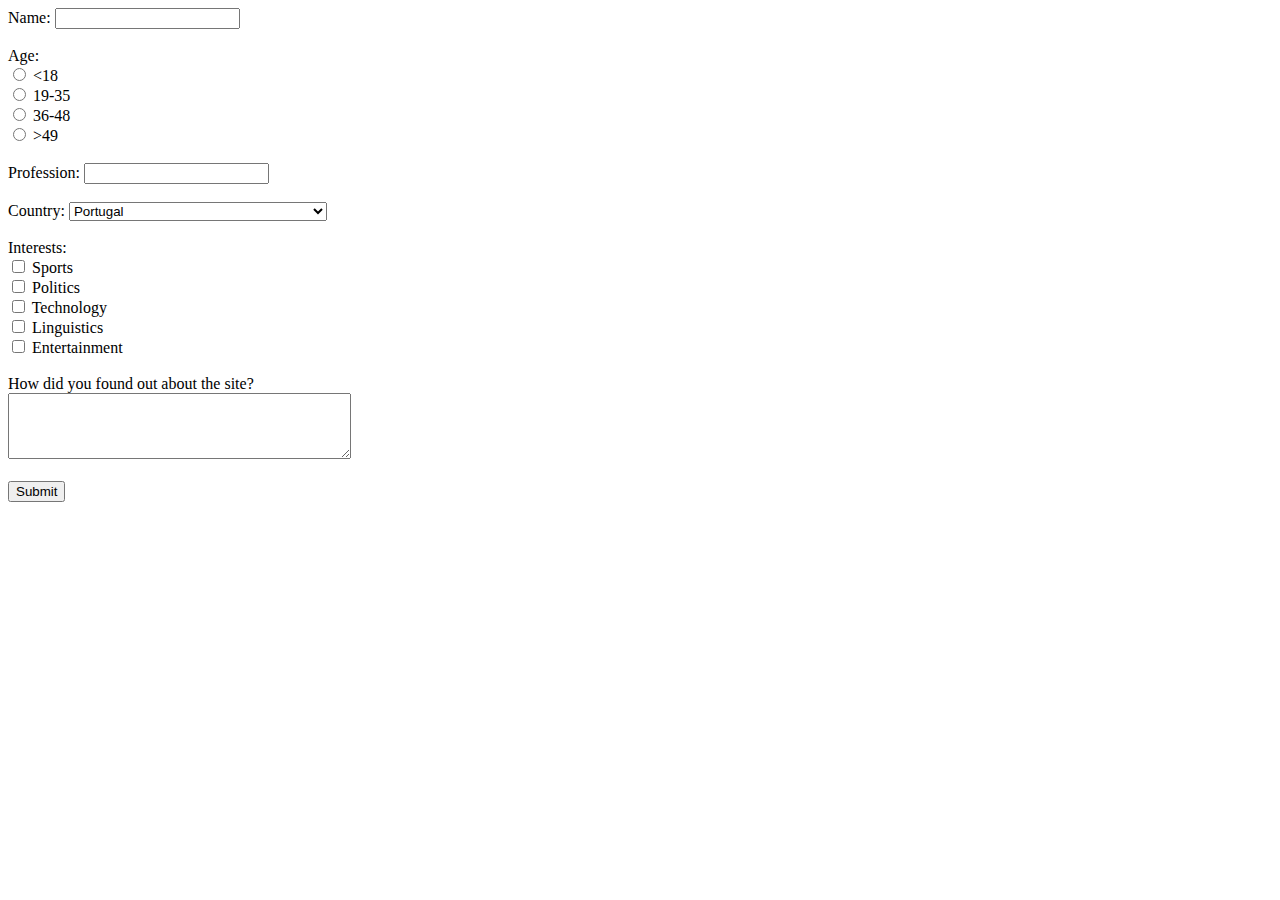
==== html/form.html @ 893fb7aa "renames and links" ====
<!--

Create a web page containing a form where users should input the following data:
- Name (text)
- Age (radio buttons with option <18, 19-35, 36-48 and >49))
- Profession (text)
- Country (dropdown)
- Interests (list where user can select several - make up some choices)
- How did the user found out about the site (larger text field)
Don’t forget that:
- The form should have a submit button.
- Each field should have a label.
- You should validate the page in the end.

-->

<!DOCTYPE html>
<html lang="en">
<head>
    <meta charset="UTF-8">
    <title>Form</title>
</head>
<body>
<!-- Try to submit the form and verify what happens in the URL bar using post and get as the form methods -->
<form method="get">
    <label>
        Name: <input type="text" name="name">
    </label>
    <br><br>

    Age: <br>
    <label><input type="radio" name="age" value="<18"> &lt;18 </label><br>
    <label><input type="radio" name="age" value="19-35"> 19-35 </label><br>
    <label><input type="radio" name="age" value="36-48"> 36-48 </label><br>
    <label><input type="radio" name="age" value=">49"> &gt;49 </label><br>
    <br>

    <label>
        Profession: <input type="text" name="profession">
    </label>
    <br><br>

    <label>
        Country:
        <select name="country">
            <option value="AF">Afghanistan</option>
            <option value="AL">Albania</option>
            <option value="DZ">Algeria</option>
            <option value="AD">Andorra</option>
            <option value="AO">Angola</option>
            <option value="AG">Antigua and Barbuda</option>
            <option value="AR">Argentina</option>
            <option value="AM">Armenia</option>
            <option value="AU">Australia</option>
            <option value="AT">Austria</option>
            <option value="AZ">Azerbaijan</option>
            <option value="BS">Bahamas</option>
            <option value="BH">Bahrain</option>
            <option value="BD">Bangladesh</option>
            <option value="BB">Barbados</option>
            <option value="BY">Belarus</option>
            <option value="BE">Belgium</option>
            <option value="BZ">Belize</option>
            <option value="BJ">Benin</option>
            <option value="BT">Bhutan</option>
            <option value="BO">Bolivia</option>
            <option value="BA">Bosnia and Herzegovina</option>
            <option value="BW">Botswana</option>
            <option value="BR">Brazil</option>
            <option value="BN">Brunei</option>
            <option value="BG">Bulgaria</option>
            <option value="BF">Burkina Faso</option>
            <option value="BI">Burundi</option>
            <option value="KH">Cambodia</option>
            <option value="CM">Cameroon</option>
            <option value="CA">Canada</option>
            <option value="CV">Cape Verde</option>
            <option value="CF">Central African Republic</option>
            <option value="TD">Chad</option>
            <option value="CL">Chile</option>
            <option value="CN">China</option>
            <option value="CO">Colombia</option>
            <option value="KM">Comoros</option>
            <option value="CG">Congo</option>
            <option value="CR">Costa Rica</option>
            <option value="CI">Cote D'ivoire</option>
            <option value="HR">Croatia</option>
            <option value="CU">Cuba</option>
            <option value="CY">Cyprus</option>
            <option value="CZ">Czechia</option>
            <option value="CD">Democratic Republic of the Congo</option>
            <option value="DK">Denmark</option>
            <option value="DJ">Djibouti</option>
            <option value="DM">Dominica</option>
            <option value="DO">Dominican Republic</option>
            <option value="EC">Ecuador</option>
            <option value="EG">Egypt</option>
            <option value="SV">El Salvador</option>
            <option value="GQ">Equatorial Guinea</option>
            <option value="ER">Eritrea</option>
            <option value="EE">Estonia</option>
            <option value="ET">Ethiopia</option>
            <option value="FJ">Fiji</option>
            <option value="FI">Finland</option>
            <option value="FR">France</option>
            <option value="GA">Gabon</option>
            <option value="GM">Gambia</option>
            <option value="GE">Georgia</option>
            <option value="DE">Germany</option>
            <option value="GH">Ghana</option>
            <option value="GR">Greece</option>
            <option value="GD">Grenada</option>
            <option value="GT">Guatemala</option>
            <option value="GN">Guinea</option>
            <option value="GW">Guinea-bissau</option>
            <option value="GY">Guyana</option>
            <option value="HT">Haiti</option>
            <option value="HN">Honduras</option>
            <option value="HU">Hungary</option>
            <option value="IS">Iceland</option>
            <option value="IN">India</option>
            <option value="ID">Indonesia</option>
            <option value="IR">Iran</option>
            <option value="IQ">Iraq</option>
            <option value="IE">Ireland</option>
            <option value="IL">Israel</option>
            <option value="IT">Italy</option>
            <option value="JM">Jamaica</option>
            <option value="JP">Japan</option>
            <option value="JO">Jordan</option>
            <option value="KZ">Kazakhstan</option>
            <option value="KE">Kenya</option>
            <option value="KI">Kiribati</option>
            <option value="KP">Korea, Democratic People's Republic of</option>
            <option value="KR">Korea, Republic of</option>
            <option value="KW">Kuwait</option>
            <option value="KG">Kyrgyzstan</option>
            <option value="LA">Laos</option>
            <option value="LV">Latvia</option>
            <option value="LB">Lebanon</option>
            <option value="LS">Lesotho</option>
            <option value="LR">Liberia</option>
            <option value="LY">Libya</option>
            <option value="LI">Liechtenstein</option>
            <option value="LT">Lithuania</option>
            <option value="LU">Luxembourg</option>
            <option value="MK">Macedonia</option>
            <option value="MG">Madagascar</option>
            <option value="MW">Malawi</option>
            <option value="MY">Malaysia</option>
            <option value="MV">Maldives</option>
            <option value="ML">Mali</option>
            <option value="MT">Malta</option>
            <option value="MH">Marshall Islands</option>
            <option value="MR">Mauritania</option>
            <option value="MU">Mauritius</option>
            <option value="MX">Mexico</option>
            <option value="FM">Micronesia</option>
            <option value="MD">Moldova</option>
            <option value="MC">Monaco</option>
            <option value="MN">Mongolia</option>
            <option value="ME">Montenegro</option>
            <option value="MA">Morocco</option>
            <option value="MZ">Mozambique</option>
            <option value="MM">Myanmar</option>
            <option value="NA">Namibia</option>
            <option value="NR">Nauru</option>
            <option value="NP">Nepal</option>
            <option value="NL">Netherlands</option>
            <option value="NZ">New Zealand</option>
            <option value="NI">Nicaragua</option>
            <option value="NE">Niger</option>
            <option value="NG">Nigeria</option>
            <option value="NO">Norway</option>
            <option value="OM">Oman</option>
            <option value="PK">Pakistan</option>
            <option value="PW">Palau</option>
            <option value="PS">Palestine</option>
            <option value="PA">Panama</option>
            <option value="PG">Papua New Guinea</option>
            <option value="PY">Paraguay</option>
            <option value="PE">Peru</option>
            <option value="PH">Philippines</option>
            <option value="PL">Poland</option>
            <option value="PT" selected>Portugal</option>
            <option value="QA">Qatar</option>
            <option value="RO">Romania</option>
            <option value="RU">Russian Federation</option>
            <option value="RW">Rwanda</option>
            <option value="KN">Saint Kitts and Nevis</option>
            <option value="LC">Saint Lucia</option>
            <option value="VC">Saint Vincent and The Grenadines</option>
            <option value="WS">Samoa</option>
            <option value="SM">San Marino</option>
            <option value="ST">Sao Tome and Principe</option>
            <option value="SA">Saudi Arabia</option>
            <option value="SN">Senegal</option>
            <option value="RS">Serbia</option>
            <option value="SC">Seychelles</option>
            <option value="SL">Sierra Leone</option>
            <option value="SG">Singapore</option>
            <option value="SK">Slovakia</option>
            <option value="SI">Slovenia</option>
            <option value="SB">Solomon Islands</option>
            <option value="SO">Somalia</option>
            <option value="ZA">South Africa</option>
            <option value="ES">Spain</option>
            <option value="LK">Sri Lanka</option>
            <option value="SD">Sudan</option>
            <option value="SR">Suriname</option>
            <option value="SZ">Swaziland</option>
            <option value="SE">Sweden</option>
            <option value="CH">Switzerland</option>
            <option value="SY">Syria</option>
            <option value="TW">Taiwan</option>
            <option value="TJ">Tajikistan</option>
            <option value="TZ">Tanzania</option>
            <option value="TH">Thailand</option>
            <option value="TL">Timor-leste</option>
            <option value="TG">Togo</option>
            <option value="TO">Tonga</option>
            <option value="TT">Trinidad and Tobago</option>
            <option value="TN">Tunisia</option>
            <option value="TR">Turkey</option>
            <option value="TM">Turkmenistan</option>
            <option value="TV">Tuvalu</option>
            <option value="UG">Uganda</option>
            <option value="UA">Ukraine</option>
            <option value="AE">United Arab Emirates</option>
            <option value="GB">United Kingdom</option>
            <option value="US">United States</option>
            <option value="UY">Uruguay</option>
            <option value="UZ">Uzbekistan</option>
            <option value="VU">Vanuatu</option>
            <option value="VE">Venezuela</option>
            <option value="VN">Vietnam</option>
            <option value="YE">Yemen</option>
            <option value="ZM">Zambia</option>
            <option value="ZW">Zimbabwe</option>
        </select>
    </label>
    <br><br>

    Interests: <br>
    <label><input type="checkbox" name="interests" value="sports"> Sports </label><br>
    <label><input type="checkbox" name="interests" value="politics"> Politics </label><br>
    <label><input type="checkbox" name="interests" value="technology"> Technology </label><br>
    <label><input type="checkbox" name="interests" value="linguistics"> Linguistics </label><br>
    <label><input type="checkbox" name="interests" value="entertainment"> Entertainment </label><br>
    <br>

    <label>
        How did you found out about the site? <br>
        <textarea rows="4" cols="40" name="info"></textarea>
    </label>
    <br><br>

    <input type="submit" value="Submit">
</form>
</body>
</html>
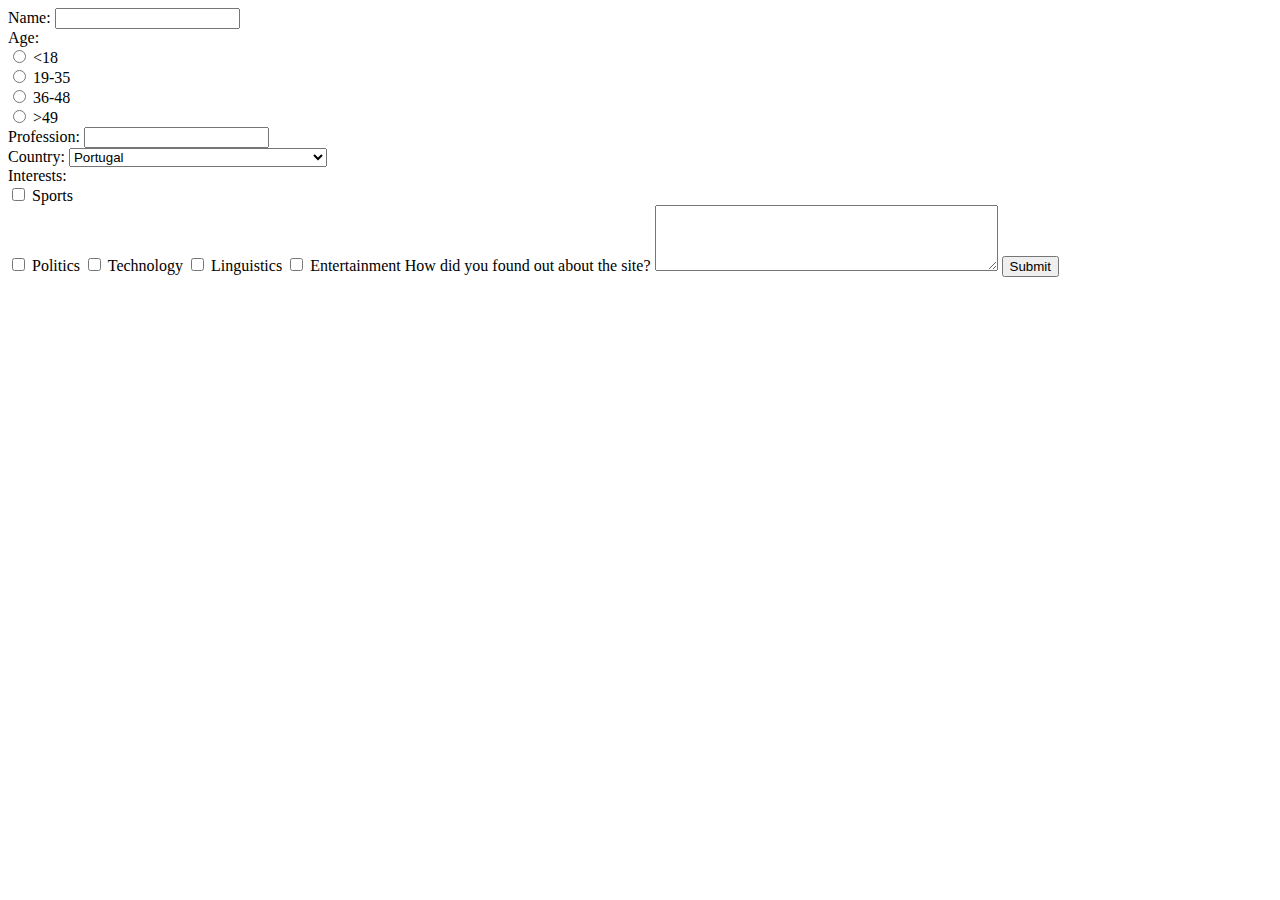
==== commit 9862cbc8: "finished 1st week exercises" ====
--- a/html/form.html
+++ b/html/form.html
@@ -19,6 +19,11 @@
 <head>
     <meta charset="UTF-8">
     <title>Form</title>
+    <style>
+        label {
+            display: block;
+        }
+    </style>
 </head>
 <body>
 <!-- Try to submit the form and verify what happens in the URL bar using post and get as the form methods -->
@@ -26,19 +31,16 @@
     <label>
         Name: <input type="text" name="name">
     </label>
-    <br><br>
-
-    Age: <br>
-    <label><input type="radio" name="age" value="<18"> &lt;18 </label><br>
-    <label><input type="radio" name="age" value="19-35"> 19-35 </label><br>
-    <label><input type="radio" name="age" value="36-48"> 36-48 </label><br>
-    <label><input type="radio" name="age" value=">49"> &gt;49 </label><br>
-    <br>
+
+    Age:
+    <label><input type="radio" name="age" value="<18"> &lt;18 </label
+    <label><input type="radio" name="age" value="19-35"> 19-35 </label>
+    <label><input type="radio" name="age" value="36-48"> 36-48 </label>
+    <label><input type="radio" name="age" value=">49"> &gt;49 </label>
 
     <label>
         Profession: <input type="text" name="profession">
     </label>
-    <br><br>
 
     <label>
         Country:
@@ -239,21 +241,18 @@
             <option value="ZW">Zimbabwe</option>
         </select>
     </label>
-    <br><br>
-
-    Interests: <br>
-    <label><input type="checkbox" name="interests" value="sports"> Sports </label><br>
-    <label><input type="checkbox" name="interests" value="politics"> Politics </label><br>
-    <label><input type="checkbox" name="interests" value="technology"> Technology </label><br>
-    <label><input type="checkbox" name="interests" value="linguistics"> Linguistics </label><br>
-    <label><input type="checkbox" name="interests" value="entertainment"> Entertainment </label><br>
-    <br>
-
-    <label>
-        How did you found out about the site? <br>
+
+    Interests:
+    <label><input type="checkbox" name="interests" value="sports"> Sports </label
+    <label><input type="checkbox" name="interests" value="politics"> Politics </label
+    <label><input type="checkbox" name="interests" value="technology"> Technology </label
+    <label><input type="checkbox" name="interests" value="linguistics"> Linguistics </label
+    <label><input type="checkbox" name="interests" value="entertainment"> Entertainment </label
+
+    <label>
+        How did you found out about the site?
         <textarea rows="4" cols="40" name="info"></textarea>
     </label>
-    <br><br>
 
     <input type="submit" value="Submit">
 </form>
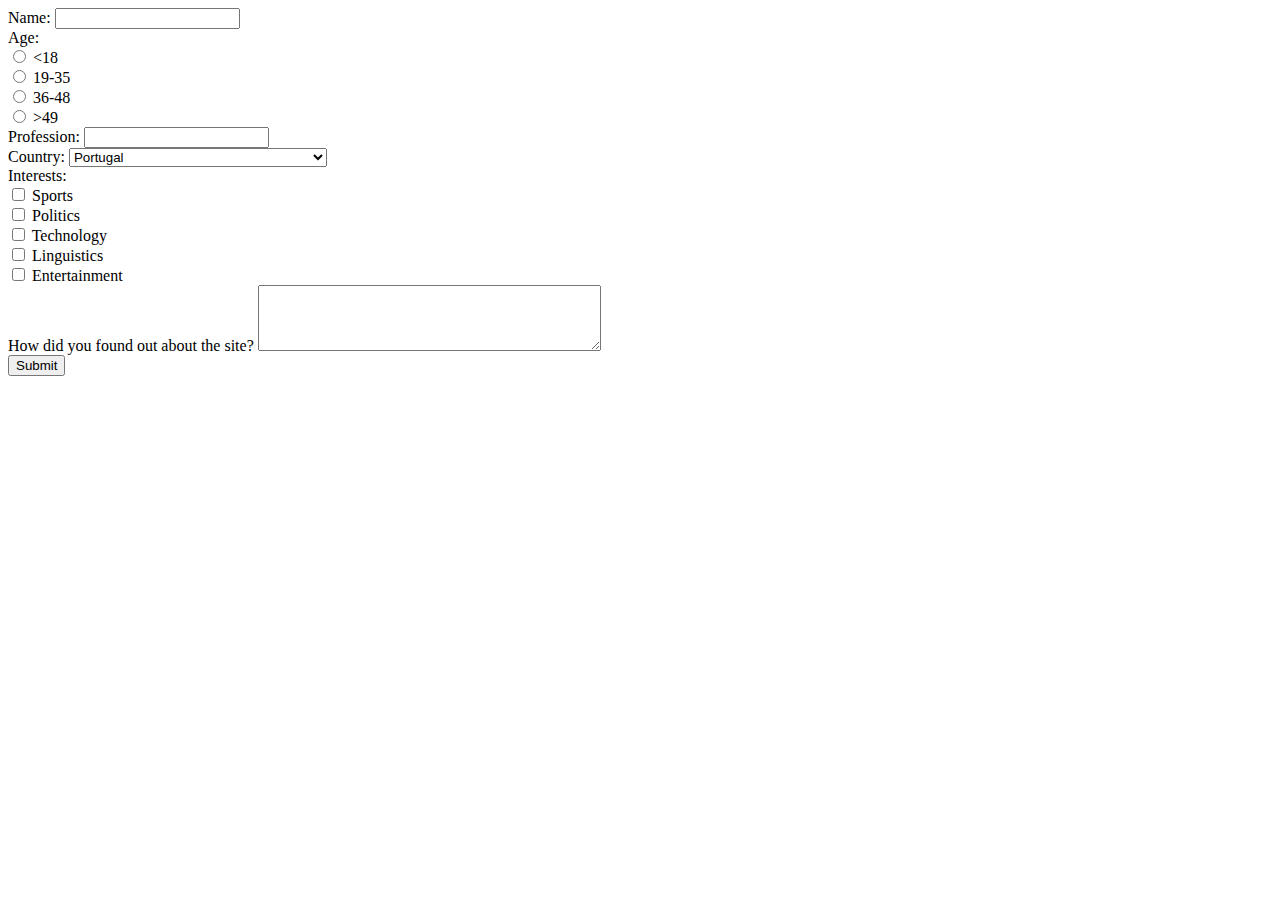
==== commit e9eb09ab: "fixes" ====
--- a/html/form.html
+++ b/html/form.html
@@ -243,11 +243,11 @@
     </label>
 
     Interests:
-    <label><input type="checkbox" name="interests" value="sports"> Sports </label
-    <label><input type="checkbox" name="interests" value="politics"> Politics </label
-    <label><input type="checkbox" name="interests" value="technology"> Technology </label
-    <label><input type="checkbox" name="interests" value="linguistics"> Linguistics </label
-    <label><input type="checkbox" name="interests" value="entertainment"> Entertainment </label
+    <label><input type="checkbox" name="interests" value="sports"> Sports </label>
+    <label><input type="checkbox" name="interests" value="politics"> Politics </label>
+    <label><input type="checkbox" name="interests" value="technology"> Technology </label>
+    <label><input type="checkbox" name="interests" value="linguistics"> Linguistics </label>
+    <label><input type="checkbox" name="interests" value="entertainment"> Entertainment </label>
 
     <label>
         How did you found out about the site?
